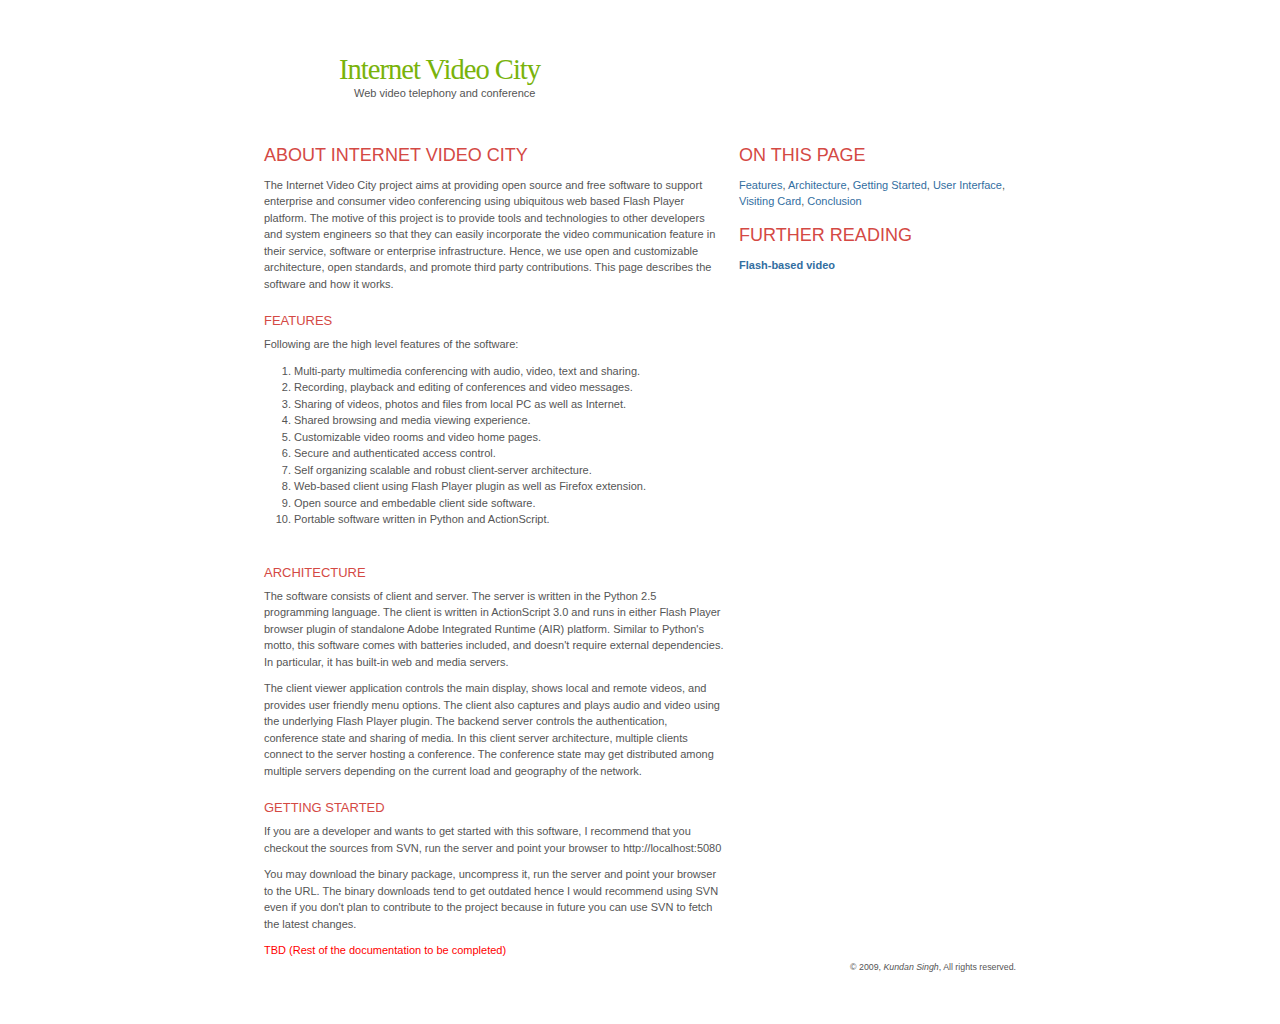
==== trunk/www/about.html @ 4f0ef420 "Initial set of files" ====
<!DOCTYPE html PUBLIC "-//W3C//DTD XHTML 1.0 Transitional//EN" "http://www.w3.org/TR/xhtml1/DTD/xhtml1-transitional.dtd">
<html xmlns="http://www.w3.org/1999/xhtml">

<head profile="http://gmpg.org/xfn/11">
<meta http-equiv="Content-Type" content="html/plain" />
<title>Internet Video City</title>
<meta name="keywords" content="Video Frame, Video Telephony" />
<link rel="stylesheet" href="style.css" type="text/css" media="screen" />
<script src="AC_OETags.js" language="javascript"></script>
</head>

<body>
<div id="container">
	<div id="header">
		<h1>Internet Video City</h1>
		<div class="description">Web video telephony and conference</div>
		<div id="nav">
		<ul id="navbar">
		<li ><a href="/">Home</a></li>
		<li class="page_item"><a href="/www/about.html">About</a></li>
		</ul></div>

	</div>
<div id="wrapper">
	<div id="content">

<h2>About Internet Video City</h2>

<p>
The Internet Video City project aims at providing open source and free software to support enterprise
and consumer video conferencing using ubiquitous web based Flash Player platform. The motive of this
project is to provide tools and technologies to other developers and system engineers so that they can
easily incorporate the video communication feature in their service, software or enterprise infrastructure.
Hence, we use open and customizable architecture, open standards, and promote third party contributions.
This page describes the software and how it works.
</p>

<h4>Features</h4>

<p>Following are the high level features of the software:
<div style="margin-left: 30px;">
<ol>
<li>Multi-party multimedia conferencing with audio, video, text and sharing.</li>
<li>Recording, playback and editing of conferences and video messages.</li>
<li>Sharing of videos, photos and files from local PC as well as Internet.</li>
<li>Shared browsing and media viewing experience.</li>
<li>Customizable video rooms and video home pages.</li>
<li>Secure and authenticated access control.</li>
<li>Self organizing scalable and robust client-server architecture.</li>
<li>Web-based client using Flash Player plugin as well as Firefox extension.</li>
<li>Open source and embedable client side software.</li>
<li>Portable software written in Python and ActionScript.</li>
</ol>
</div>
</p><br/>

<h4>Architecture</h4>

<p>
The software consists of client and server. The server is written in the Python 2.5 programming language. 
The client is written in ActionScript 3.0 and runs in either Flash Player browser plugin of standalone 
Adobe Integrated Runtime (AIR) platform. Similar to Python's motto, this software comes with batteries
included, and doesn't require external dependencies. In particular, it has built-in web and
media servers. 
</p>

<p>
The client viewer application controls the main display, shows local and remote videos, and provides
user friendly menu options. The client also captures and plays audio and video using the underlying
Flash Player plugin. The backend server controls the authentication, conference state and sharing of
media. In this client server architecture, multiple clients connect to the server hosting a conference.
The conference state may get distributed among multiple servers depending on the current load and
geography of the network.
</p>

<h4>Getting Started</h4>

<p>
If you are a developer and wants to get started with this software, I recommend that you checkout the 
sources from SVN, run the server and point your browser to http://localhost:5080
</p>

<p>
You may download the binary package, uncompress it, run the server and point your browser to the URL. 
The binary downloads tend to get outdated hence I would recommend using SVN even if you don't plan to
contribute to the project because in future you can use SVN to fetch the latest changes.
</p>
 
<font color="#ff0000">TBD (Rest of the documentation to be completed)</font>

<!--
<h4>Misc</h4>

<p>
You can start the viewer in a kiosk mode so that it occupies the full screen giving a better view 
as a video software as follows. In most Windows XP installation, this can be done as follows.
<pre>"C:\Program Files\Internet Explorer\iexplore.exe" -k http://localhost:5080/embed/index.swf</pre>
</p>
-->


	</div>
</div>

<div id="navigation">

<h2>On this page</h2>
	<ul>
	<a href="#features">Features</a>, 
	<a href="#architecture">Architecture</a>,
	<a href="#gettingstarted">Getting Started</a>,
	<a href="#ui">User Interface</a>,
	<a href="#card">Visiting Card</a>,

	<a href="#conclusion">Conclusion</a>
	</ul>

<h2>Further Reading</h2>
	<ul>
	<li><strong><a href="">Flash-based video</a></strong></li>
	</ul>		
</div>

	
	<div id="footer">
		<p>
		&copy; 2009, <i>Kundan Singh</i>, All rights reserved.
		</p>
	</div>
</div> 
</body>
</html>
---- trunk/www/style.css ----
/*  
Theme Name: LivingOS EPSILON
Theme URI: http://www.livingos.com/
Description: A photo inspired church theme. Supports (optional), Widgets, RS Event, Jeromes Keywords, FAlbum and PloggerPress. 
Version: 1.4
Author: Tim Hyde
Author URI:  http://www.livingos.com/
*/

/*  basics */
* {margin:0;padding:0}

/* structure */
body{
	text-align:center;
	background: url(images/bg1.jpg) repeat-y center;}

div#header{
	height: 110px;
	position:relative;
	background: url(images/continerbgtop.jpg) no-repeat top;}

div#header h1{
	position:absolute;
	top:10px;
	left:85px;
	height:80px;
	line-height:80px;
	margin:0;
	color: #79B30B;
	}
	
.description{
	position:absolute;
	top: 65px;
	left: 100px;
}
div#container{
	
	text-align:left;
}


div#container{
	width:772px;
	margin: 20px auto 0em auto;
	background: #ffffff url(images/continerbg.jpg) repeat-y center;}
div#wrapper{clear:both;
	width:485px;
	float:left;
}
	
div#content{
	margin-left: 10px;
	margin-right: 10px;}
	
div#navigation{
	float:left;
	width:280px;
	margin-bottom: 1em;
}

div#extra{
	height:285px;
	background: url(images/headerpicture.jpg) no-repeat left;
	margin-left: 7px;
	clear:both;

	margin-right: 7px;}
div#extra-sidebar{
	height:285px;
	width:285px;
	float:right;
	text-align:left;
background: url(images/extrabar.jpg) repeat-x;
}
div#footer{
	clear:both;
	width:100%;
	height:50px;
	background: url(images/footer.jpg) no-repeat bottom;
	text-align: right;
	padding-bottom: 15px;}

/*navbar*/

#nav{
	position:absolute;
	margin: 0;
	padding: 0;
	right:0;
	top: 20px;
	margin-right: 7px;
	width:600px;
}
#navbar{
	float: right;}

ul#navbar{
	margin:0;
	padding:0;}
#navbar li{
	display: inline;
}

#navbar li a{
	float: left;
	color: #ffffff;
	
	text-decoration: none;
	background: url(images/menuoff.jpg) repeat-x;
	height:80px;
	text-transform: uppercase;
	margin-left: 1px;
	text-align: left;
	font-size: 0.8em;
	display: block;
	line-height: 120px;
	padding-left: 5px;
	padding-right: 5px;}

#navbar li.current_page_item a{

background: url(images/menuon.jpg) repeat-x;
color: #666;}

#navbar li a:hover{
background-image: url(images/menuon.jpg) ; /*background image swap on hover*/
}
/*links */

a{
	
	color: #326ea1;
	text-decoration: none;

	}
a:hover {
	
	color: #383d44;

	}
a img {border:0;}	
/*images*/
img {
	border: 0;
}
/*typography*/
	
body {
	font: 11px/1.5em "Lucida Grande", Verdana, Arial, Helvetica, serif;
	color: #555;
}

h1, h2, h3, h4, h5, h6 {
font-family: "Trebuchet MS", Trebuchet, Verdana, Arial, Helvetica, sans-serif;
font-size: 1.6em;
	font-weight: normal;
	padding: 0em 0em 0em 0px;	
	margin-top: 0.8em;
	margin-bottom: 0.5em;
	color: #d44944;
text-transform: uppercase;
}


/* H1
---------------------------------------------*/
h1 {
	font-size: 2.6em;
	line-height: 1.3em;
	color: #666;
font-family: Georgia, serif, Times, "Times New Roman";
text-transform: capitalize;
letter-spacing: -1px;}
h1 a{
	color: #666;
	border-bottom: 0em none;
display: block;}
h2 {
	font-size: 164%;
	line-height: 1.3em;
	
}
h2 a, h3 a, h4 a{color: #d44944;
	}
h3 {
	font-size: 145%;
	line-height: 1.3em;
	padding: 0.5em 0em 0em 0px;
}
h4 {
	font-size: 118%;
	line-height: 1.3em;
}

p {
	padding: 0em 5px 10px 0px;
}

small {
	font-size: 0.9em;
	line-height: 1.5em;
	}

code {
	font: 1.1em 'Courier New', Courier, Fixed;
	}

div#footer p{margin-left: 5px;
font-size: 0.8em;
margin-right: 5px;
}

.post{
padding-left: 5px;
padding-right: 5px;}

.dte{
color: #a3a3a3;
margin-top: -1em;
margin-bottom: 1em;}
.postmetadata{
	clear:both;
	
	font-size: 0.8em;
	color: #a3a3a3;

	background: url(images/documents.gif) no-repeat center left;
	padding-left: 14px;
border-top: 1px #e3f5ff solid;
padding-top: 2px;}

.entry img{
	border: 1px #dbf1fc solid;
	padding: 5px;
	margin: 5px;}
.entry a:hover img{border: 1px #fdde6a solid;
}
.post ul, .post ol{
	margin-left: 50px;
	margin-right: 50px;
	margin-top: 0.5em;
	margin-bottom: 1em;}

.post ul li{
	list-style-type: square;}

.post blockquote{
	padding: 5px;
	font-weight: normal;
	text-align: left;
	margin: 5px;
	font-size: 1em;
border-left: 4px #dbf1fc solid;
font-style: italic;
margin-left: 30px;
margin-right: 20px;}
.post blockquote em{
	
	float: right;
font-weight: normal;
font-size: 1em;
font-style: normal;}


/*special*/
span.amp {
	font-family: "Goudy Old Style", "Palatino",
	"Book Antiqua", serif;
	font-style: italic;
	font-size: 110%; }


/*LISTS*/
#navigation ul, #navigation li{
	list-style-type: none;
	margin: 0;
	padding:0;
text-indent: 0px;
}



/*events */
#extra-sidebar ul, #extra-sidebar li{
	margin:0;
	padding:0;
	list-style-type: none;}
#extra-sidebar ul{
padding-left: 20px;
padding-right: 20px;}
#extra-sidebar li{
	display:block;
	border-bottom: 1px #c8eb94 solid;
text-transform: uppercase;
color: #666;
font-weight: bold;}
#extra-sidebar li a{
text-transform: capitalize;
font-weight: bold;
color: #ffffff;}
#extra-sidebar li a:hover{
color: #e5ca63;}
#extra-sidebar h2{margin:0;
padding-left: 5px;
padding-top: 5px;
margin-bottom: 5px;
color: #dbf1fc;}

/*comments*/	
#comments{
	margin-top: 10px;
	margin-left: 25px;
margin-right: 10px;}

.commentlist{
	margin-left: 5px;}
.commentlist li{
	
	background-color: #ffffff;
	padding: 2px;

list-style-type: none;}
.commentlist cite, .commentlist cite a {
	font-style: normal;
	font-size: 1em;
	font-weight: bold;}
.commentlist p{
	margin-top: 1em;}
.commentlist .alt{border-top: 1px #c2bfb2 solid;
border-bottom: 1px #c2bfb2 solid;
background-color: #fffdf8;}

.nocomments a{
background-image: url(images/figure.gif);
padding-left: 12px;
background-repeat: no-repeat;}

#respond{
	margin-top: 1em;}
/*forms*/	

input, textarea, select {	font: 1em Verdana, sans-serif; 
	background: #f8f8f8;
	border:1px solid #999;
	border-color:#999 #eef #eef #999;
	padding:1px;
	color: #444;}	

input#author, input#email{
	background-color: #fdffdd;}

input:focus, textarea:focus {background: #ffffff;}

input:hover, textarea:hover {
	background:#ffffff;
	cursor:text;}
	
input#submit {border: 1px #0f0000 outset;
	background-color: #e9e9e9;}

input#submit:hover {cursor: pointer;
	background-color: #fafafa;}
#comment{width:420px;
	font: 1em Verdana, sans-serif;
margin-bottom: 1em;}
#commentform{
margin-top: 1em;
}
#searchform{
margin-top: 5px;
margin-left: 5px;}
input#searchsubmit{
display: none;}
input#s {
	width: 180px;
	font-size: 1.2em;
border: 1px #aeab9f solid;}

.navigation{
	font: 1em/1.2em "Trebuchet MS",verdana, arial, helvetica, sans-serif;
	margin-left: 5px;
	margin-top: 5px;
	height:1.2em;
	border-top: 1px #dbf1fc solid;
	border-bottom: 1px #dbf1fc solid;
}
.navigation a{
	color: #333;
	font-style: normal;}
.navigation a:hover{
	color: #c2bfb2;}

.alignleft{
	float:left;
	}
.alignright{
	float:right;
	}
	
.related{
	margin-bottom: 1em;
	margin-top: 1em;}
.related ul{
	list-style-type: none;
	margin: 0;
	
	}
.related ul li{
	list-style-type: none;
	text-indent: 0;
	}
/*---archives---*/
.archivemonth{
	float:left;
	width:45%;}

.archivesubject{
	float:right;
	width:45%;}
.achiverecent{
	clear:both;}

.archive ul, .archive ol{
	list-style-type: none;
	line-height:1.2em;
	margin: 0;
	padding: 0;
	font-size: 1em;}
.clear{clear:both;}
.archive ul li {
	margin:0;

	list-style-type: none;}
					
.archive li a {

	padding: 0px;
	color: #83b449;

	text-decoration: none;
}

.children li{

	margin:0;
	padding:0;
	border: none;
	padding-left: 1em;}
.children li a {
	padding-left:0px;
	}					
.archive li a:hover {

	color: #333;
}

#pagenav{
margin-bottom: 1em;
height:25px;}

ul#pagenav{float:left;
	margin:0;
	padding:0;
	list-style-type:none;
	float:left;}
	
#pagenav li{
	float:left;
	list-style-type:none;
}

#pagenav ul a{
	display:block;
	padding: 5px;
	float:left;
	line-height:25px;
	color: #fff;
	background: url(images/menuoff.jpg) repeat-x bottom;
	margin-left: 1px;
	text-transform: uppercase;}

#pagenav li.current_page_item a{

background: url(images/menuon.jpg) repeat-x bottom;
color: #666;}

#pagenav li a:hover{
background-image: url(images/menuon.jpg) ; /*background image swap on hover*/
}
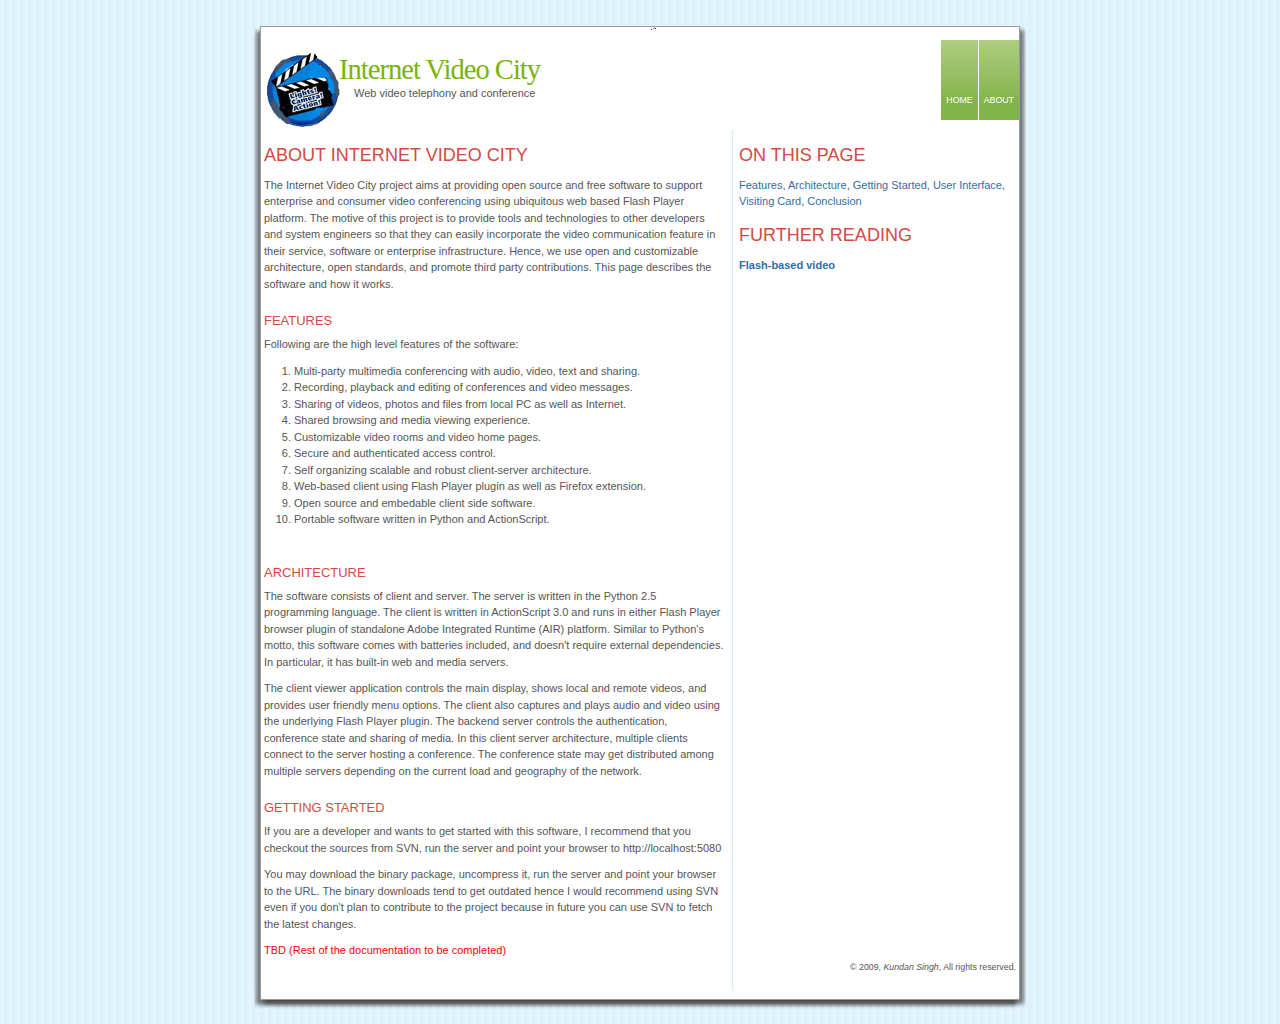
==== commit 2e0eec87: "Remove .js file that was not used." ====
--- a/trunk/www/about.html
+++ b/trunk/www/about.html
@@ -6,7 +6,6 @@
 <title>Internet Video City</title>
 <meta name="keywords" content="Video Frame, Video Telephony" />
 <link rel="stylesheet" href="style.css" type="text/css" media="screen" />
-<script src="AC_OETags.js" language="javascript"></script>
 </head>
 
 <body>
